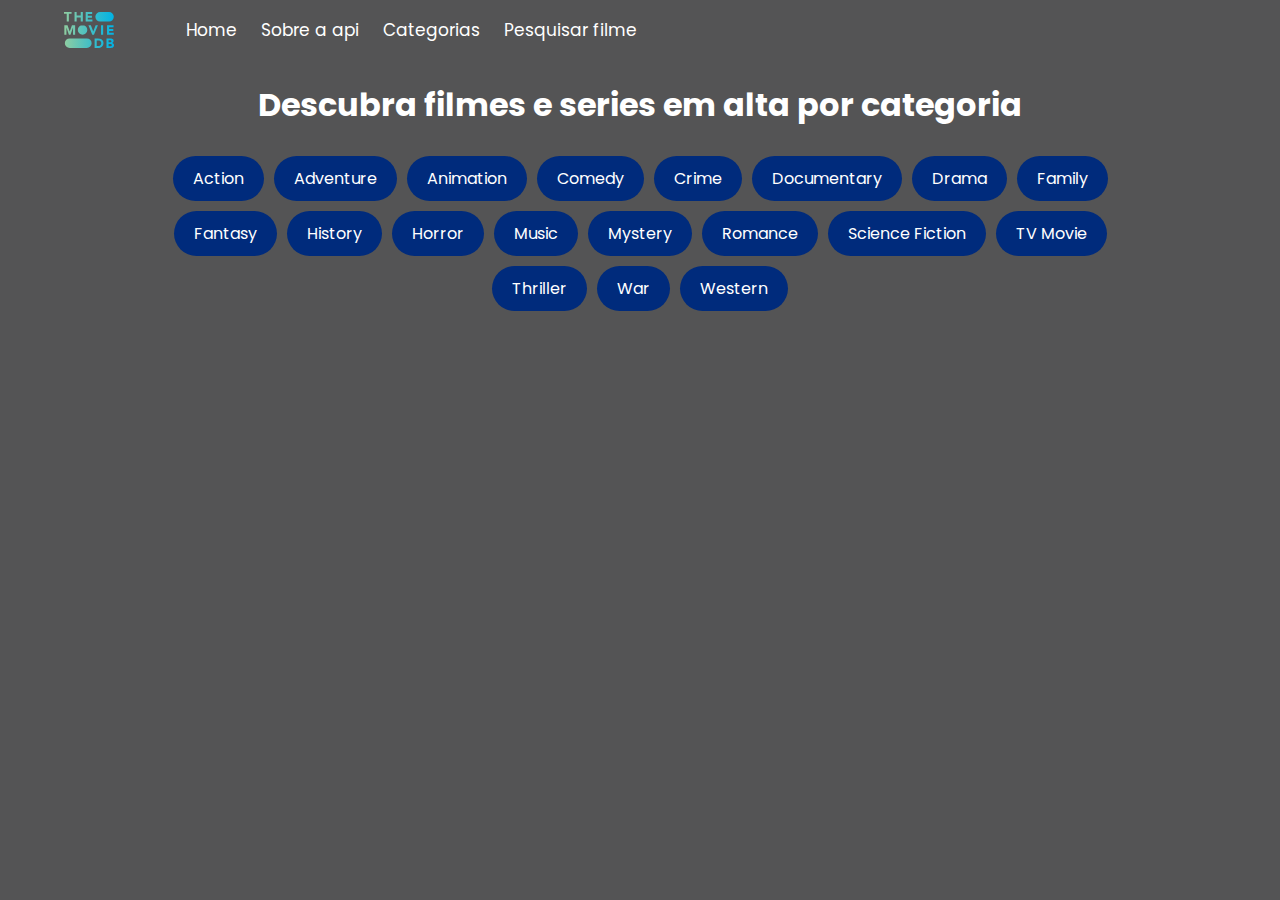
==== categorias.html @ b40e7126 "inicial" ====
<!DOCTYPE html>
<html lang="en">
<head>
    <meta charset="UTF-8">
    <meta name="viewport" content="width=device-width, initial-scale=1.0">
    <link rel="stylesheet" href="style.css">
    <link rel="stylesheet" href="styles.css">
    <title>Movie App</title>
</head>
<body>

  <div class="container">
    <nav class="nav-main">
      <!-- Brand -->
      <img src="img/brand2.svg" alt="TechNews Logo" class="nav-brand">
      <!-- Left Nav -->
      <ul class="nav-menu">
        <li>
          <a href="index.html">Home</a>
        </li>
        <li>
          <a href="pages/aboutApi.html">Sobre a api</a>
        </li>
        <li>
          <a href="categorias.html">Categorias</a>
        </li>
        <li>
          <a href="search.html">Pesquisar filme</a>
        </li>
      </ul>

      <!-- Right Nav -->
      <ul class="nav-menu-right">
        <li>
          <a href="#">
            <i class="fas fa-search"></i>
          </a>
        </li>
      </ul>
    </nav>
  </div>
    
    <h1>Descubra filmes e series em alta por categoria</h1>
    <div id="tags"></div>

    <div id="myNav" class="overlay">

        
        <a href="javascript:void(0)" class="closebtn" onclick="closeNav()">&times;</a>
      
        
        <div class="overlay-content" id="overlay-content"></div>
        
        <a href="javascript:void(0)" class="arrow left-arrow" id="left-arrow">&#8656;</a> 
        
        <a href="javascript:void(0)" class="arrow right-arrow" id="right-arrow" >&#8658;</a>

      </div>
    <main id="main"></main>

    <script src="script.js"></script>
</body>
</html>
---- style.css ----
@import url('https://fonts.googleapis.com/css2?family=Poppins:wght@200;400;700&display=swap');

*{
    box-sizing: border-box;
}

:root{
    --primary-color:#545455;
    --secondary-color: #002b7c;
}

body{
    background-color: var(--primary-color);
    font-family: 'Poppins', sans-serif;
    margin: 0;
}

h1{
    text-align: center;
    color: white;
}
header{
    padding:1rem;
    display:flex;
    justify-content: flex-end;
    background-color: var(--secondary-color);
}

.search{
    background-color: white;
    border: 2px solid var(--primary-color);
    padding:0.5rem 1rem;
    border-radius: 50px;
    font-size: 1rem;
    color:#fff;
    font-family: inherit;
}

.search:focus{
    outline:0;
}

.search::placeholder{
    color: var(--secondary-color);
}

.caixaPesquisa{
    align-items: center;
    margin-top: 10px;
    margin-left: 41%;

}

main{
    display:flex;
    flex-wrap: wrap;
    justify-content: center;
}

.movie {
    width: 300px;
    margin: 1rem;
    border-radius: 3px;
    box-shadow: 0.2px 4px 5px rgba(0,0,0,0.1);
    background-color: var(--secondary-color);
    position:relative;
    overflow: hidden;
}


.movie img{
    width:100%;
}

.movie-info{
    color:#eee;
    display: flex;
    align-items: center;
    justify-content: space-between;
    padding: 0.5rem 1rem 1rem;
    letter-spacing: 0.5px;
}

.movie-info h3{
    margin-top: 0;
}

.movie-info span{
    background-color: var(--primary-color);
    padding: 0.25rem 0.5rem;
    border-radius: 3px;
    font-weight: bold;
}

.movie-info span.green{
    color:lightgreen;
}

.movie-info span.orange{
    color: var(--secondary-color);
}

.movie-info span.red{
    color:red;
}

.overview{
    position:absolute;
    left:0;
    right:0;
    bottom:0;
    background-color: #fff;
    padding: 1rem;
    max-height: 100%;
    transform:translateY(101%);
    transition:transform 0.3s ease-in;
}

.movie:hover .overview{
    transform:translateY(0)
}

#tags{
    width:80%;
    display:flex;
    flex-wrap: wrap;
    justify-content: center;
    align-items: center;
    margin: 10px auto;
}

.tag{
    color:white;
    padding:10px 20px;
    background-color: var(--secondary-color);
    border-radius: 50px;
    margin:5px;
    display:inline-block;
    cursor: pointer;
}

.tag.highlight{
    background-color: red;
}
.no-results{
    color:white;
}

.pagination{
    display:flex;
    margin:10px 30px;
    align-items: center;
    justify-content: center;
    color:white;
}

.page{
    padding:20px;
    cursor:pointer;
}

.page.disabled{
    cursor:not-allowed;
    color:grey;
}

.current{
    padding: 10px 20px;
    border-radius: 50%;
    border: 5px solid var(--secondary-color);
    font-size: 20px;
    font-weight: 600;
}

.know-more{
    background-color: var(--secondary-color);
    color:white;
    font-size: 16px;
    font-weight: bold;
    border:0;
    border-radius: 50px;
    padding: 10px 20px;
    margin-top: 5px;
}
/* The Overlay (background) */
.overlay {
    /* Height & width depends on how you want to reveal the overlay (see JS below) */   
    height: 100%;
    width: 0;
    position: fixed; /* Stay in place */
    z-index: 1; /* Sit on top */
    left: 0;
    top: 0;
    background-color: rgb(0,0,0); /* Black fallback color */
    background-color: rgba(0,0,0, 0.9); /* Black w/opacity */
    overflow-x: hidden; /* Disable horizontal scroll */
    transition: 0.5s; /* 0.5 second transition effect to slide in or slide down the overlay (height or width, depending on reveal) */
  }
  
  /* Position the content inside the overlay */
  .overlay-content {
    position: relative;
    top: 10%; /* 25% from the top */
    width: 100%; /* 100% width */
    text-align: center; /* Centered text/links */
    margin-top: 30px; /* 30px top margin to avoid conflict with the close button on smaller screens */
  }
  
  /* The navigation links inside the overlay */
  .overlay a {
    padding: 8px;
    text-decoration: none;
    font-size: 36px;
    color: #818181;
    display: block; /* Display block instead of inline */
    transition: 0.3s; /* Transition effects on hover (color) */
  }
  
  /* When you mouse over the navigation links, change their color */
  .overlay a:hover, .overlay a:focus {
    color: #f1f1f1;
  }
  
  /* Position the close button (top right corner) */
  .overlay .closebtn {
    position: absolute;
    top: 20px;
    right: 45px;
    font-size: 60px;
  }
  
  /* When the height of the screen is less than 450 pixels, change the font-size of the links and position the close button again, so they don't overlap */
  @media screen and (max-height: 450px) {
    .overlay a {font-size: 20px}
    .overlay .closebtn {
      font-size: 40px;
      top: 15px;
      right: 35px;
    }
  }


  .embed.hide{
      display: none;
  }

  .embed.show{
      display: inline-block;
  }

  .arrow{
      position: absolute;
      font-size: 40px;
  }

  .arrow.left-arrow{
      top:50%;
      left:5%;
      transform: translateY(-50%);
  }

  
  .arrow.right-arrow{
    top:50%;
    transform: translateY(-50%);
    right:5%;
}

.dots{
    margin-top: 30px;
}

.dots .dot {
    padding: 5px 15px;
    border-radius: 50%;
    border: 5px solid var(--secondary-color);
    color: white;
    font-size: 20px;
    font-weight: 600;
    margin: 5px;
}

.dots .dot.active{
    border-color: var(--secondary-color);
}
---- styles.css ----
.nav-menu a {
  color: #ffffff;
  text-decoration: none;
}

ul {
  list-style: none;
}

.container {
  width: 90%;
  margin: auto;
}

/* Navigation */
.nav-main {
  font-size: 17px;
  display: flex;
  justify-content: space-between;
  align-items: center;
  height: 60px;
  padding: 20px 0;
}

.nav-brand {
  width: 50px;
}

/* Navbar Left */
.nav-main ul {
  display: flex;
}

.nav-main ul li {
  padding: 10px;
}

.nav-main ul li a {
  padding: 2px;
}

.nav-main ul li a:hover {
  border-bottom: 2px solid #fff;
}

.nav-main ul.nav-menu {
  flex: 1;
  margin-left: 20px;
}

hr {
  margin: 10px 0;
}

/* Responsive Button */
.menu-btn {
  cursor: pointer;
  position: absolute;
  top: 15px;
  right: 30px;
  z-index: 2;
  display: none;
}

/* SHOWCASE */

.btn {
  cursor: pointer;
  display: inline-block;
  border: 0;
  font-weight: bold;
  padding: 10px 20px;
  background: #262626;
  color: #fff;
  font-size: 15px;
  border: 1px solid #fff;
}

.btn:hover {
  opacity: 0.9;
}

.showcase {
  width: 100%;
  height: 550px;
  background: url("./img/showcase2.jpg") no-repeat center center/cover;
  display: flex;
  flex-direction: column;
  align-items: center;
  text-align: center;
  justify-content: flex-end;
  padding-bottom: 50px;
  margin-bottom: 20px;
  color: #fff;
}

.showcase h2,
.showcase p {
  margin-bottom: 10px;
}

.showcase .btn {
  margin-top: 20px;
}



/* Mobil */
@media (max-width: 700px) {
  .menu-btn {
    display: block;
  }

  .menu-btn:hover {
    opacity: 0.5;
  }

  .nav-main ul.nav-menu {
    display: block;
    position: absolute;
    top: 0;
    left: 0;
    background: #2f3640;
    width: 50%;
    height: 100%;
    border-right: #ccc 1px solid;
    opacity: 0.9;
    padding: 30px;
    transform: translateX(-500px);
    transition: transform 0.5s ease-in-out;
  }

  .nav-main ul.nav-menu li {
    padding: 20px;
    border-bottom: #ccc solid 1px;
    font-size: 14px;
  }
  .nav-main ul.nav-menu li:last-child {
    border-bottom: 0;
  }

  .nav-main ul.nav-menu.show {
    transform: translateX(-20px);
  }

  .nav-main ul.nav-menu-right {
    margin-right: 50px;
  }

  

 

}

@media (max-width: 500px) {

}
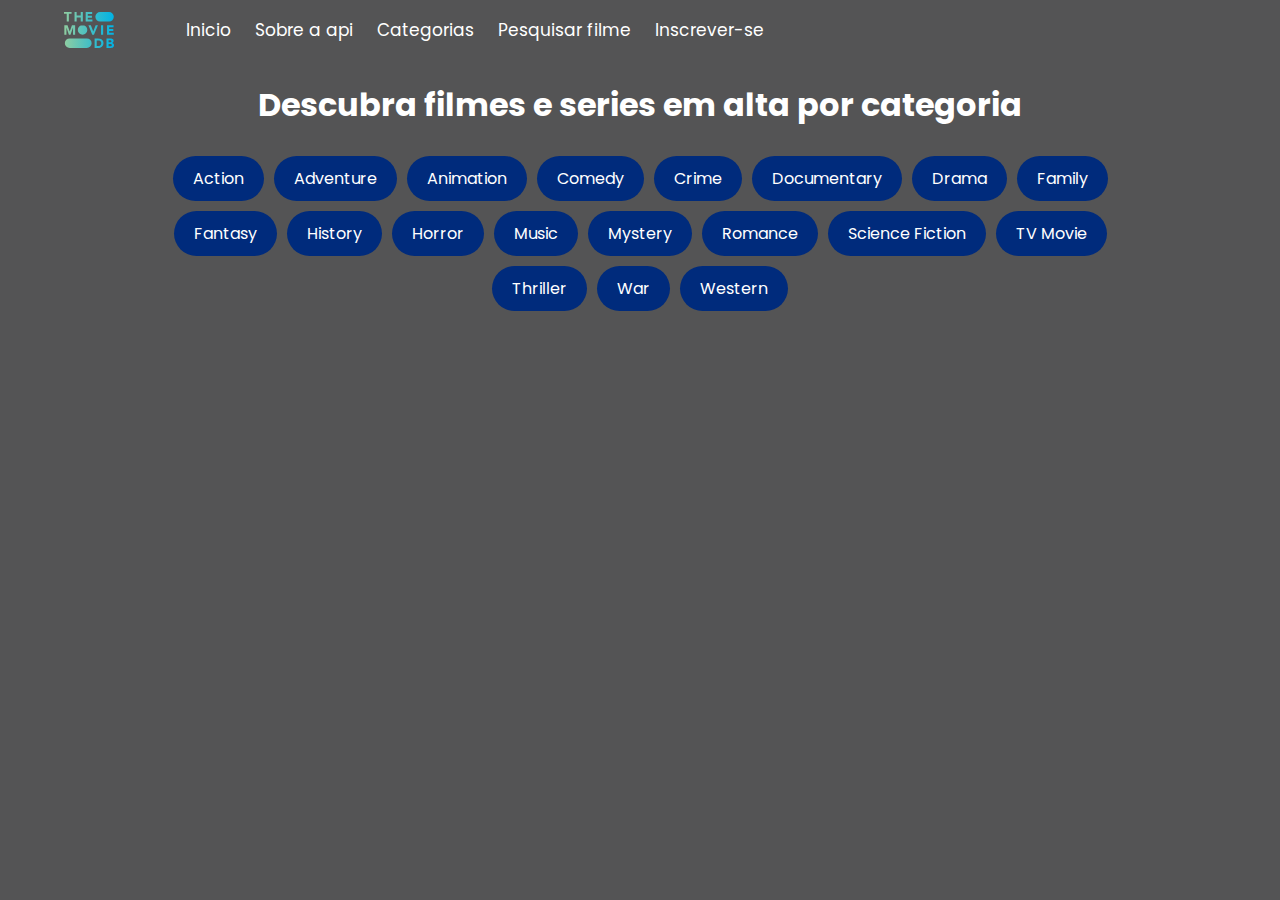
==== commit 5554f311: "Adicionando api de cep" ====
--- a/categorias.html
+++ b/categorias.html
@@ -1,25 +1,25 @@
 <!DOCTYPE html>
 <html lang="en">
+
 <head>
-    <meta charset="UTF-8">
-    <meta name="viewport" content="width=device-width, initial-scale=1.0">
-    <link rel="stylesheet" href="style.css">
-    <link rel="stylesheet" href="styles.css">
-    <title>Movie App</title>
+  <meta charset="UTF-8">
+  <meta name="viewport" content="width=device-width, initial-scale=1.0">
+  <link rel="stylesheet" href="style.css">
+  <link rel="stylesheet" href="styles.css">
+  <link rel="icon" type="image/svg" href="img/brand.svg">
+  <title>Categorias</title>
 </head>
+
 <body>
-
   <div class="container">
     <nav class="nav-main">
-      <!-- Brand -->
       <img src="img/brand2.svg" alt="TechNews Logo" class="nav-brand">
-      <!-- Left Nav -->
       <ul class="nav-menu">
         <li>
-          <a href="index.html">Home</a>
+          <a href="index.html">Inicio</a>
         </li>
         <li>
-          <a href="pages/aboutApi.html">Sobre a api</a>
+          <a href="sobre.html">Sobre a api</a>
         </li>
         <li>
           <a href="categorias.html">Categorias</a>
@@ -27,9 +27,10 @@
         <li>
           <a href="search.html">Pesquisar filme</a>
         </li>
+        <li>
+          <a href="Contato.html">Inscrever-se</a>
+        </li>
       </ul>
-
-      <!-- Right Nav -->
       <ul class="nav-menu-right">
         <li>
           <a href="#">
@@ -39,25 +40,15 @@
       </ul>
     </nav>
   </div>
-    
-    <h1>Descubra filmes e series em alta por categoria</h1>
-    <div id="tags"></div>
-
-    <div id="myNav" class="overlay">
-
-        
-        <a href="javascript:void(0)" class="closebtn" onclick="closeNav()">&times;</a>
-      
-        
-        <div class="overlay-content" id="overlay-content"></div>
-        
-        <a href="javascript:void(0)" class="arrow left-arrow" id="left-arrow">&#8656;</a> 
-        
-        <a href="javascript:void(0)" class="arrow right-arrow" id="right-arrow" >&#8658;</a>
-
-      </div>
-    <main id="main"></main>
-
-    <script src="script.js"></script>
+  <h1>Descubra filmes e series em alta por categoria</h1>
+  <div id="tags"></div>
+  <div id="myNav" class="overlay">
+    <a href="javascript:void(0)" class="closebtn" onclick="closeNav()">&times;</a>
+    <div class="overlay-content" id="overlay-content"></div>
+    <a href="javascript:void(0)" class="arrow left-arrow" id="left-arrow">&#8656;</a>
+    <a href="javascript:void(0)" class="arrow right-arrow" id="right-arrow">&#8658;</a>
+  </div>
+  <main id="main"></main>
+  <script src="script.js"></script>
 </body>
 </html>--- a/style.css
+++ b/style.css
@@ -32,7 +32,7 @@
     padding:0.5rem 1rem;
     border-radius: 50px;
     font-size: 1rem;
-    color:#fff;
+    color:rgb(0, 0, 0);
     font-family: inherit;
 }
 
@@ -158,6 +158,61 @@
     padding:20px;
     cursor:pointer;
 }
+
+.bloco {
+    width:100%;
+  
+    background: #344e75;
+    padding: 80px 0;
+    margin:0;
+  
+    display:flex;
+    align-items: center;
+    justify-content: center;
+  }
+  
+  .bloco form {
+    width: 90%;
+    max-width: 980px;
+  
+    background: white;
+    
+    padding: 40px;
+    
+    box-shadow: 0px 2px 2px 2px rgba(0, 0, 0, 0.15), 
+      0px 10px 20px -10px rgba(0, 0, 0, 0.1)
+  }
+  
+  .bloco h3 {
+    margin-bottom: 30px
+  }
+  
+  .bloco form label {
+    display: none;
+  }
+  
+  .form-group {
+    display: flex;
+    flex-direction: row;
+  }
+  
+  .form-group label.right-inline {
+    text-align: right;  
+    padding-right: 8px;
+    padding-left: 10px;
+    width: auto;
+  }
+  
+  .form-group .input-control {
+    flex: 1 1;
+    display: block;
+    margin: -4px 8px 10px;
+    padding: 12px;
+    font-size: 1.6rem;
+  }
+  .bloco .button {
+    margin: 20px 8px 10px;
+  }
 
 .page.disabled{
     cursor:not-allowed;
--- a/styles.css
+++ b/styles.css
@@ -80,29 +80,57 @@
   opacity: 0.9;
 }
 
+/*Showcase home*/
 .showcase {
   width: 100%;
-  height: 550px;
+  height: 900px;
   background: url("./img/showcase2.jpg") no-repeat center center/cover;
   display: flex;
-  flex-direction: column;
+  justify-content: center;
   align-items: center;
   text-align: center;
-  justify-content: flex-end;
-  padding-bottom: 50px;
-  margin-bottom: 20px;
-  color: #fff;
+
+  
 }
 
-.showcase h2,
+.showcase h2{
+  font-size: 25px;
+  font-weight: bold;
+}
 .showcase p {
-  margin-bottom: 10px;
+  font-size: 18px;
 }
 
-.showcase .btn {
+.showcase {
+  margin-top: 20px;
+}
+/*showcase sobre*/
+.showcasee {
+  width: 100%;
+  height: 900px;
+  background: url("./img/showcase.jpg") no-repeat center center/cover;
+  display: flex;
+  justify-content: center;
+  align-items: center;
+  text-align: center;
+  opacity: 1;
+}
+
+.showcasee h2{
+ font-size: 25px;
+ font-weight: bold;
+}
+.showcasee p {
+  font-size: 18px;
+}
+
+.showcasee{
   margin-top: 20px;
 }
 
+.box{
+padding: 15px;
+}
 
 
 /* Mobil */
